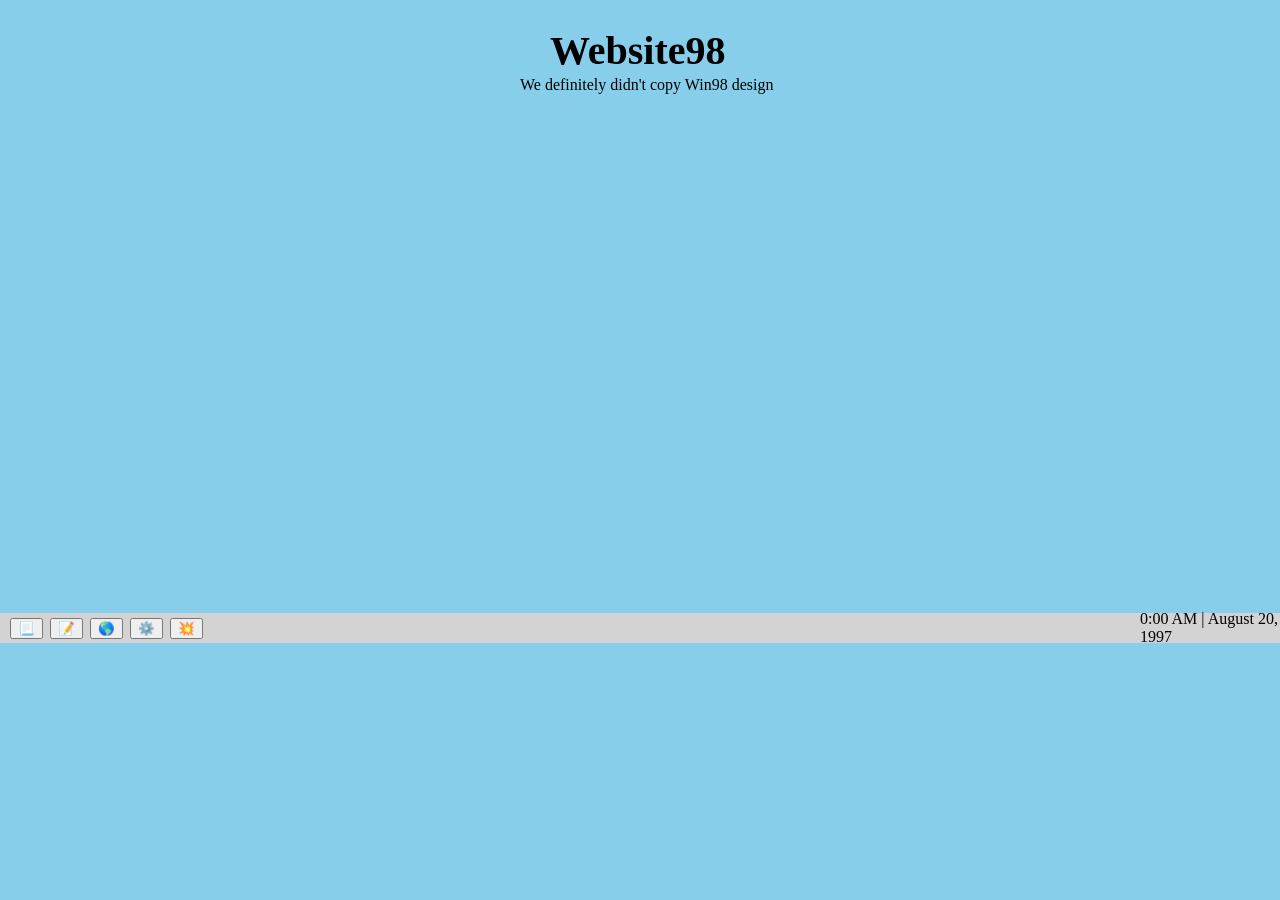
==== Basic Event Driven Webpage/index.html @ ebccf09b "Add files via upload" ====
<!DOCTYPE html>
<html lang = "en">
    <head>
	    <meta charset = "UTF-8">
		<meta name = "viewport" content = "width = device-width, initial-scale = 1.0">
		<link rel = "stylesheet" href = "./stylings/styles.css">
		<title>Website98</title>
	</head>
	<body>
	    <h1 id = "paget">Website98</h1>
		<p id = "paget2">We definitely didn't copy Win98 design</p>
		
	     <div id = "taskbar">
			   <!--
			     Sir dito po yung pinaka magulo na part hahaha
			     definitely di na po ako ulit mag co-component sharing
			   --!>
		    <button id = "x">x</button>
			<p id = "title"></p>
			
			<div id = "innerbody">
			   <textarea id = "textinp"></textarea>
			   <p id = "instruc"></p>
			</div>
			
			<form id = "form">
			   <br>
			   <p>Change wallpaper color</p>
			   <input type = "radio" id = "color" name = "color" value = "Skyblue" checked>
	           Skyblue<br>
			   
			   <input type = "radio" id = "color2" name = "color" value = "blue">
	           Blue
			   
			   <br>
			   <button id = "conf">✅</button>
			</form>
		 </div>
		 
		
		 <!--
		   Emoji source: https://emojidb.org/
		 --!> 
		 
	     <div id = "lowbar">
		    <button id = "btn2">📃</button>
		    <button id = "btn">📝</button>
			<button id = "btn3">🌎</button>
			<button id = "btn4">⚙️</button>
			<button id = "btn5">💥</button>
			<p id = "fakeinfo">0:00 AM | August 20, 1997</p>
		 </div>
	     <script src = "script.js"></script>
	</body>
</html>
---- Basic Event Driven Webpage/stylings/styles.css ----
body {
   background-color:skyblue;
   padding:0;
   margin:0;
}

#lowbar {
	position:absolute;
	top:613px;
	height:30px;
	width:100%;
	background-color:lightgrey;
	display:flex;
	flex-direction:row;
	align-items:center;
}

#taskbar {
	position:absolute;
	display:none;
	background-color:lightgrey;
	top:150px;
	left:400px;
	height:300px;
	width:450px;
	border:solid black 2px; 
	padding:10px;
}

#x {
	position:absolute;
	background-color:red;
	left:440px;
}

#title {
	position:absolute;
	left:10px;
	top:1px;
	font-family:"MS Sans Serif";
}

#innerbody {
	display:none;
    position:absolute;
    background-color: white;
    top:50px;
    left:30px;
    height:250px;
    width:400px;
    overflow:hidden;
}

#textinp {
    display: none;
    width:100%;
    height:100%;
    box-sizing: border-box;
    margin:0;
    padding:4px;
    border:none;
    outline:none;
    resize:none;
    font-family:"MS Sans Serif";
    font-size: 14px;
}

#btn {
	position:absolute;
	left:50px;
}
#btn2 {
	position:absolute;
	left:10px;
}

#btn3 {
	position:absolute;
	left:90px;
}

#btn4 {
	position:absolute;
	left:130px;
}

#btn5 {
	position:absolute;
	left:170px;
}

#instruc {
	display:none;
}

#paget {
	font-family:"MS Sans Serif";
	font-size:40px;
	position:absolute;
	left:550px;
}

#paget2 {
	font-family:"MS Sans Serif";
	position:absolute;
	top:60px;
	left:520px;
}

#form {
    display:none;
    position:absolute;
    top:20px;
    left: 10px;
}

#form input[type="radio"] {
    margin-right: 5px;
    margin-left: 10px;
}

#form label {
    margin-right: 15px;
}

#fakeinfo {
	position:absolute;
	left:1140px;
}
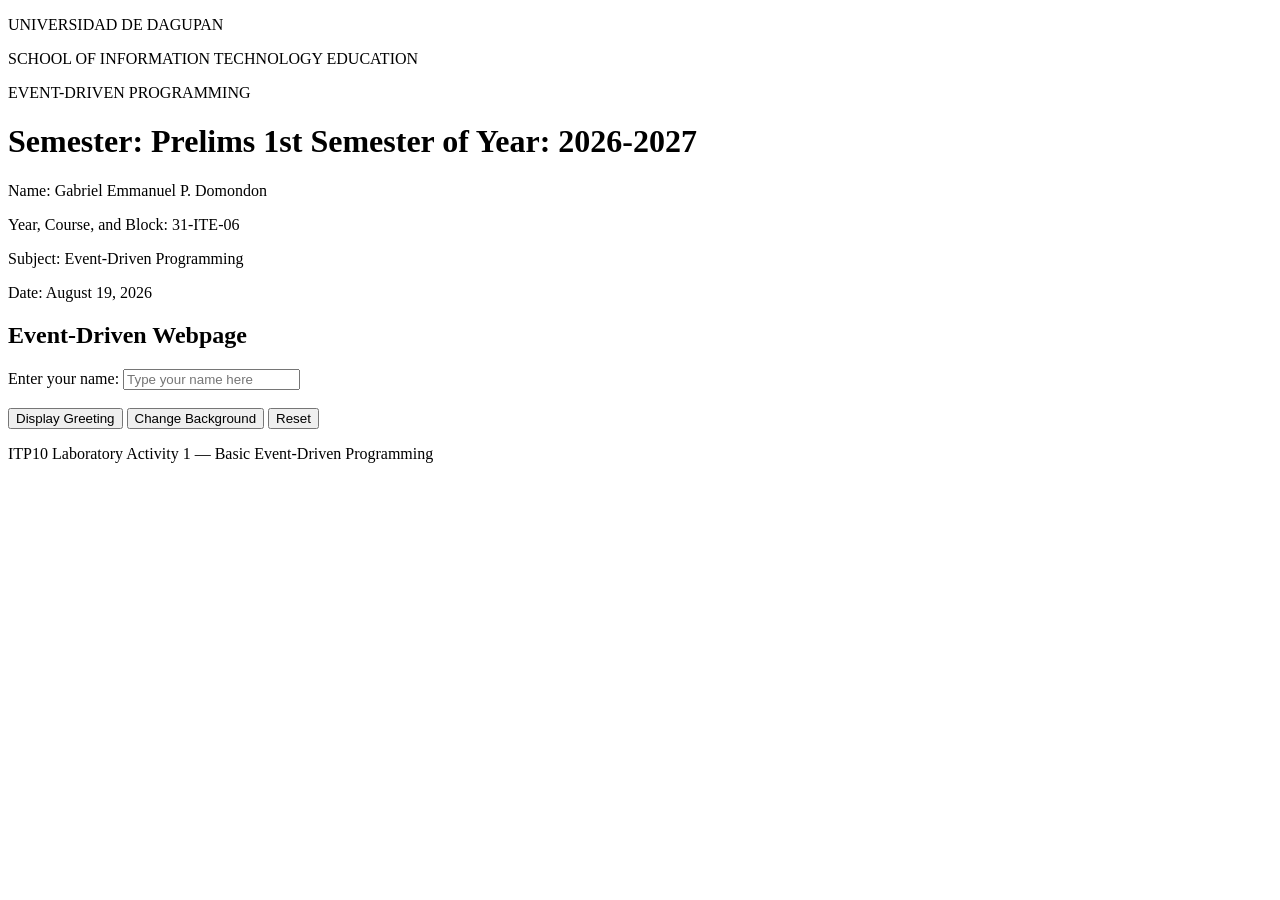
==== commit 2a4fdcff: "Activity Final Commit" ====
--- a/Basic Event Driven Webpage/index.html
+++ b/Basic Event Driven Webpage/index.html
@@ -1,55 +1,48 @@
 <!DOCTYPE html>
-<html lang = "en">
-    <head>
-	    <meta charset = "UTF-8">
-		<meta name = "viewport" content = "width = device-width, initial-scale = 1.0">
-		<link rel = "stylesheet" href = "./stylings/styles.css">
-		<title>Website98</title>
-	</head>
-	<body>
-	    <h1 id = "paget">Website98</h1>
-		<p id = "paget2">We definitely didn't copy Win98 design</p>
-		
-	     <div id = "taskbar">
-			   <!--
-			     Sir dito po yung pinaka magulo na part hahaha
-			     definitely di na po ako ulit mag co-component sharing
-			   --!>
-		    <button id = "x">x</button>
-			<p id = "title"></p>
-			
-			<div id = "innerbody">
-			   <textarea id = "textinp"></textarea>
-			   <p id = "instruc"></p>
-			</div>
-			
-			<form id = "form">
-			   <br>
-			   <p>Change wallpaper color</p>
-			   <input type = "radio" id = "color" name = "color" value = "Skyblue" checked>
-	           Skyblue<br>
-			   
-			   <input type = "radio" id = "color2" name = "color" value = "blue">
-	           Blue
-			   
-			   <br>
-			   <button id = "conf">✅</button>
-			</form>
-		 </div>
-		 
-		
-		 <!--
-		   Emoji source: https://emojidb.org/
-		 --!> 
-		 
-	     <div id = "lowbar">
-		    <button id = "btn2">📃</button>
-		    <button id = "btn">📝</button>
-			<button id = "btn3">🌎</button>
-			<button id = "btn4">⚙️</button>
-			<button id = "btn5">💥</button>
-			<p id = "fakeinfo">0:00 AM | August 20, 1997</p>
-		 </div>
-	     <script src = "script.js"></script>
-	</body>
+<html lang="en">
+<head>
+    <meta charset="UTF-8">
+    <meta name="viewport" content="width=device-width, initial-scale=1.0">
+    <title>Basic Event-Driven Webpage</title>
+
+    <link rel="stylesheet" href="style.css">
+</head>
+<body>
+    <div id="pageContainer">
+        <header>
+            <p class="school-name">UNIVERSIDAD DE DAGUPAN</p>
+            <p class="department">SCHOOL OF INFORMATION TECHNOLOGY EDUCATION</p>
+            <p class="subject">EVENT-DRIVEN PROGRAMMING</p>
+
+            <h1 id="mainHeading">Semester: Prelims 1st Semester of Year: 2026-2027</h1>
+        </header>
+        <main>
+            <section class="student-info">
+                <p>Name: Gabriel Emmanuel P. Domondon</p>
+                <p>Year, Course, and Block: 31-ITE-06</p>
+                <p>Subject: Event-Driven Programming</p>
+                <p>Date: August 19, 2026</p>
+            </section>
+
+            <section class="event-panel">
+                <h2>Event-Driven Webpage</h2>
+                <label for="nameInput">Enter your name:</label>
+                <input type="text" id="nameInput" placeholder="Type your name here">
+
+                <div class="button-group">
+				    <br>
+                    <button id="greetingButton">Display Greeting</button>
+                    <button id="backgroundButton">Change Background</button>
+                    <button id="resetButton">Reset</button>
+                </div>
+                <p id="messageArea"></p>
+            </section>
+        </main>
+
+        <footer>
+            <p>ITP10 Laboratory Activity 1 — Basic Event-Driven Programming</p>
+        </footer>
+    </div>
+	<script src="script.js"></script>
+</body>
 </html>
